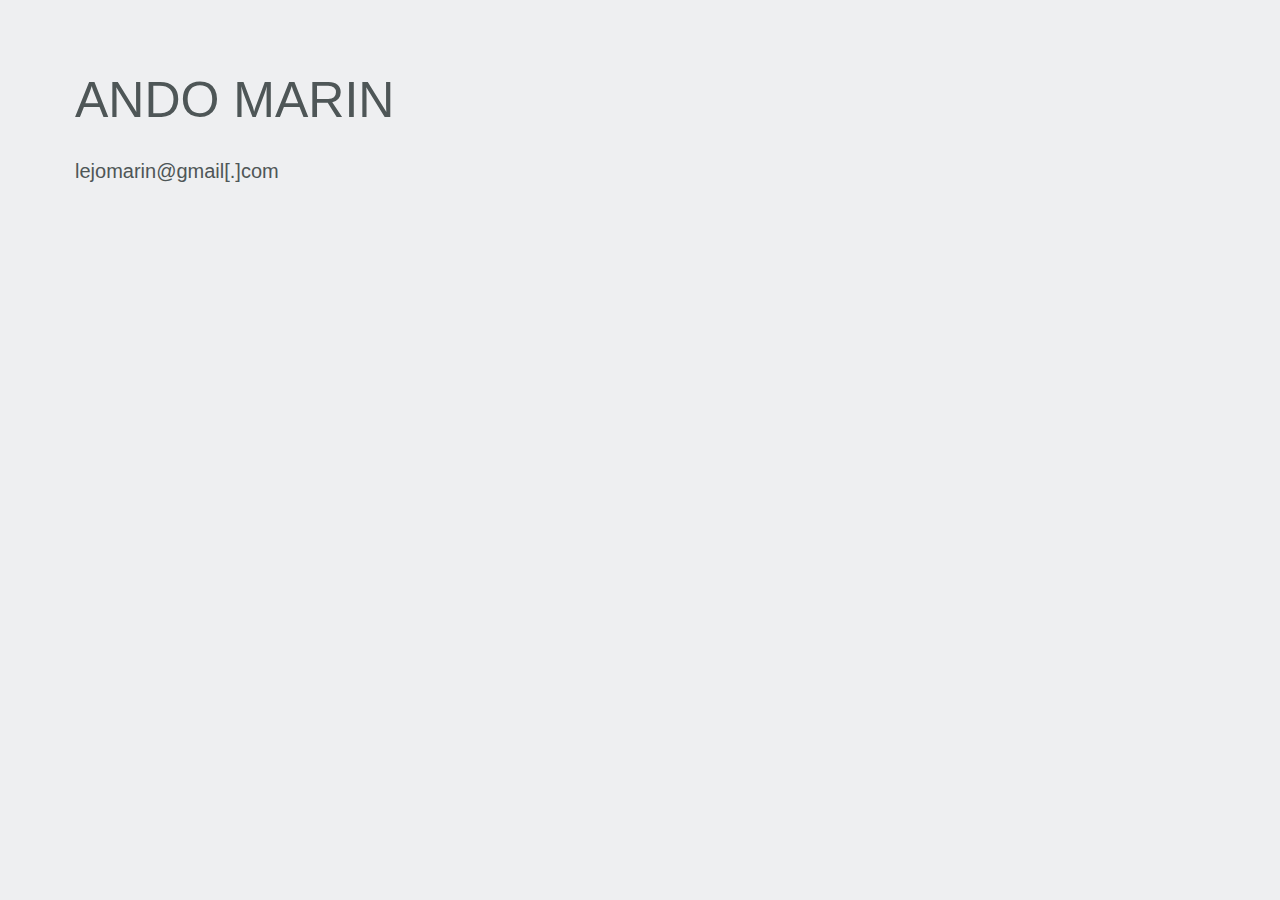
==== contact.html @ 566b96cc "Reorganized repository structure and added initial files" ====
<!DOCTYPE html>
<html lang="en">
<head>
    <meta charset="UTF-8">
    <meta name="viewport" content="width=device-width, initial-scale=1.0">
    <title>Photography Portfolio</title>
    <link rel="stylesheet" href="styles.css">
    <link href="https://fonts.googleapis.com/css2?family=Rubik:wght@300&display=swap" rel="stylesheet">
</head>
<body>
    <header>
        <div class="logo"><a href="index.html">Ando Marin</a></div>
        <div class="description-text">lejomarin@gmail[.]com</div>
        </a></div>
        </nav>
    </header>
</body>
</html>
---- styles.css ----
body, html {
    margin: 0;
    padding: 0;
    width: 100%;
    height: 100%;
    font-family: 'Helvetica Neue', Helvetica, Arial, sans-serif; /*Rubik', sans-serif;  Changed to Rubik Light*/
    color: #333;
    background-color: rgb(238, 239, 241);
}

header {
    position: absolute;
    top: 0;
    left: 0;
    width: 100%;
    display: flex;
    flex-direction: column;
    align-items: flex-start;
    padding: 20px;
    z-index: 2; /* Ensure header is above the banner */
}

.logo {
    font-size: 50px;
    font-weight: 300; /* Rubik Light */
    text-transform: uppercase; /* Ensure the logo text is in uppercase */
    margin-top: 55px;
    margin-left: 55px;
    margin-bottom: 20px;
    line-height: 1;
    color: #4e5657; /* Ensure the logo text is visible over the image */
}

.logo a {
    text-decoration: none;
    color: inherit;
}

.subtitle {
    font-size: 20px; /* Smaller font size */
    color: #8d8f90; /* Lighter color */
    margin-top: 10px;
    margin-left: 55px; /* Align with logo */
}


.description-text {
    font-size: 20px; /* Smaller font size */
    color: #4e5657; /* Lighter color */
    margin-top: 15px;
    margin-left: 55px; /* Align with logo */

}

nav {
    display: flex;
    flex-direction: column;
    align-items: flex-start;
}

nav a {
    margin: 10px 0;
    margin-left: 55px;
    text-decoration: none;
    color: #8d8f90; /* Ensure the nav links are visible over the image */
    font-size: 18px;
    position: relative;
}

.dropdown {
    position: relative;
    margin-bottom: 10px;
}

.dropdown-content {
    display: none;
    position: static;
    background-color: transparent;
    z-index: 1;
    margin-top: 10px;
}

.dropdown-content a {
    color: #979a9b; /* Lighter shade */
    padding: 10px 0;
    text-decoration: none;
    display: block;
    font-size: 18px;
    padding-left: 20px;
}

.dropdown:hover .dropdown-content {
    display: block;
}

.main-content {
    display: flex;
    flex-direction: row;
    justify-content: flex-start; /* Align content to the start */
    align-items: flex-start; /* Align items to the start */
    overflow: visible; /* Prevent overflow */


    padding: 20px;
    margin-top: 100px; /* Adjust based on header size */
    width: 100%;
    height: calc(100% - 160px); /* Ensure the main content takes full height */
}

.photo-gallery {
    display: flex;
    flex-direction: row; /* Horizontal layout */
    align-items: flex-start; /* Align items to the top */
    overflow-x: auto; /* Enable horizontal scrolling */

    /*width: calc(100% - 90px);  Adjust based on header width */
    max-width: 100%; /* Limit the width of the gallery */
    margin: auto; /* Center the gallery */
    
    
    margin-left: 35%;
    
    
    padding-bottom: 20px; /* Add padding to prevent scrollbar overlap */
}

.photo-gallery img {
    width: 40%; /* Scale images to 40% of their original size */
    margin-right: 30px; /* Add some spacing between images */
    flex-shrink: 0; /* Prevent images from shrinking */
}

/* Specific styles for the Santa Marta gallery */
.photo-gallery-marta img {
    width: 65%; /* Scale images to 60% of their original size for this gallery */
}

.about-photo {
    text-align: left;
    margin-bottom: 20px;
    margin-right: 100px; /* Move photo slightly to the left */
}

.about-photo img {
    max-width: 500px;
    margin-left: 60px;
    height: auto;
    border-radius: 10px;
    box-shadow: 0 4px 8px rgba(0, 0, 0, 0.1);
}

.biography {
    max-width: 60%; /* Adjust the max-width to make it less constrained */
    text-align: left;
    margin-left: 55px; /* Align with the content */
    margin-right: 55px; 
}

.biography p { 
    font-size: 18px;
    line-height: 1.6;
    color: #4e5657;
    margin-top: 20px; /* Add some margin to the top for spacing */
}


.banner {
    position: absolute;
    top: 0;
    left: 0;
    width: 100%;
    height: 100%;
    background: url('images/banners/banner-1.jpg') no-repeat center center;
    background-size: cover; /* Ensure the image covers the whole viewport */
    z-index: 1; /* Ensure the banner is behind the header */
}

/* Modal (background) */
.modal {
    display: none; 
    position: fixed; 
    z-index: 3; 
    left: 0;
    top: 25px;
    width: 100%;
    height: 100%;
    overflow: auto; 
    background-color: rgb(0,0,0); 
    background-color: rgba(238, 243, 243,0.9); 
}

/* Modal Content (image) */
.modal-content {
    margin: auto;
    display: block;
    width: 80%;
    max-width: 600px;
}

/* Caption of Modal Image */
.modal-content, #caption { 
    animation-name: zoom;
    animation-duration: 0.6s;
}

@keyframes zoom {
    from {transform:scale(0)} 
    to {transform:scale(1)}
}

/* The Close Button */
.close {
    position: absolute;
    top: 15px;
    right: 35px;
    color: #f1f1f1;
    font-size: 40px;
    font-weight: bold;
    transition: 0.3s;
}

.close:hover,
.close:focus {
    color: #bbb;
    text-decoration: none;
    cursor: pointer;
}


.prev, .next {
    cursor: pointer;
    position: absolute;
    top: 50%;
    width: auto;
    padding: 16px;
    margin-top: -50px;
    color: #8d8f90;
    font-weight: bold;
    font-size: 40px;
    transition: 0.6s ease;
    user-select: none;
    -webkit-user-select: none;
}

.prev {
    left: 0;
}

.next {
    right: 0;
}

.prev:hover, .next:hover {
    color: #bbb;
}

@media (max-width: 768px) {
    .logo {
        font-size: 40px; /* Adjust font size for smaller screens */
        margin-left: 25px;
        
    }

    .subtitle {
        font-size: 18px; /* Adjust subtitle font size for smaller screens */
        margin-left: 20px; /* Adjust margin for smaller screens */
    }

    .description-text {
        margin-bottom: 65px;
    }

    .main-content {
        
        flex-direction: column; /* Stack items vertically */
        align-items: left;
        height: auto; /* Allow scrolling */
        overflow: visible; /* Enable scrolling */
        
    }

    .biography {
        max-width: 90%; /* Increase max-width for smaller screens */
        margin-left: 30px; /* Adjust margin for smaller screens */
        margin-right: 20px; /* Adjust margin for smaller screens */
    }

    .about-photo {
        text-align: left; /* Center content on small screens */
        margin-left: -50px; /* Adjust margin for smaller screens */
        margin-right: 20px;  /*Center photo*/
        width: 90%;
    }

    .about-photo img {
        width: 100%; /* Adjust width for small screens */
        max-width: none; /* Remove max-width constraint */
        margin-bottom: 20px;

    }

    .photo-gallery { /* finally solved my issue on mobile by figuring this one out */
        align-items: left; /* i inspected the page and realised it was this div/class, not the next one*/
        margin-left: 10px;
        flex-wrap: wrap;
    }

    .photo-gallery img {
        align-items: left;
        width: 90%; /* Full width for mobile */
        max-width: none; /* Remove max-width constraint */
        margin-top: 80px;
        
        margin-bottom: 20px; /* Space between stacked images */
    }
}

@media (max-width: 480px) {
    header {
        align-items: center;
    }

    .logo {
        font-size: 48px;
        margin-bottom: 20px;
    }

    .subtitle {
        font-size: 20px; /* Smaller font size */
        margin-top: 5px; /* Smaller margin */
        margin-left: 35px;
    }

    nav {
        align-items: center;
    }

    nav a {
        font-size: 14px;
        text-align: center;
    }

    .main-content {
        flex-direction: column;
        align-items: flex-start;
        width: 100%; /* Full width */
    }

    .photo-gallery {
        flex-direction: column; /* Stack photos vertically on mobile */
        align-items: center;
        width: 100%; /* Full width */
        padding-bottom: 20px;
    }

    .photo-gallery img {
        width: 100%; /* Adjust width for mobile */
        max-width: 300px;
        margin-bottom: 20px; /* Space between stacked images */
    }

    .biography {
        max-width: 100%; /* Full width for extra small screens */
        margin-left: 20px; /* Adjust margin for extra small screens */
        margin-right: 20px; /* Adjust margin for extra small screens */

    }

    .about-photo {
        /* Center photo on extra small screens */
        margin: 20px auto; /* Center photo on extra small screens */

        text-align: center;
        width: 100%;
    }

    .about-photo img {
        width: 100%; /* Full width for extra small screens */
        max-width: none; /* Remove max-width constraint */
    }
}
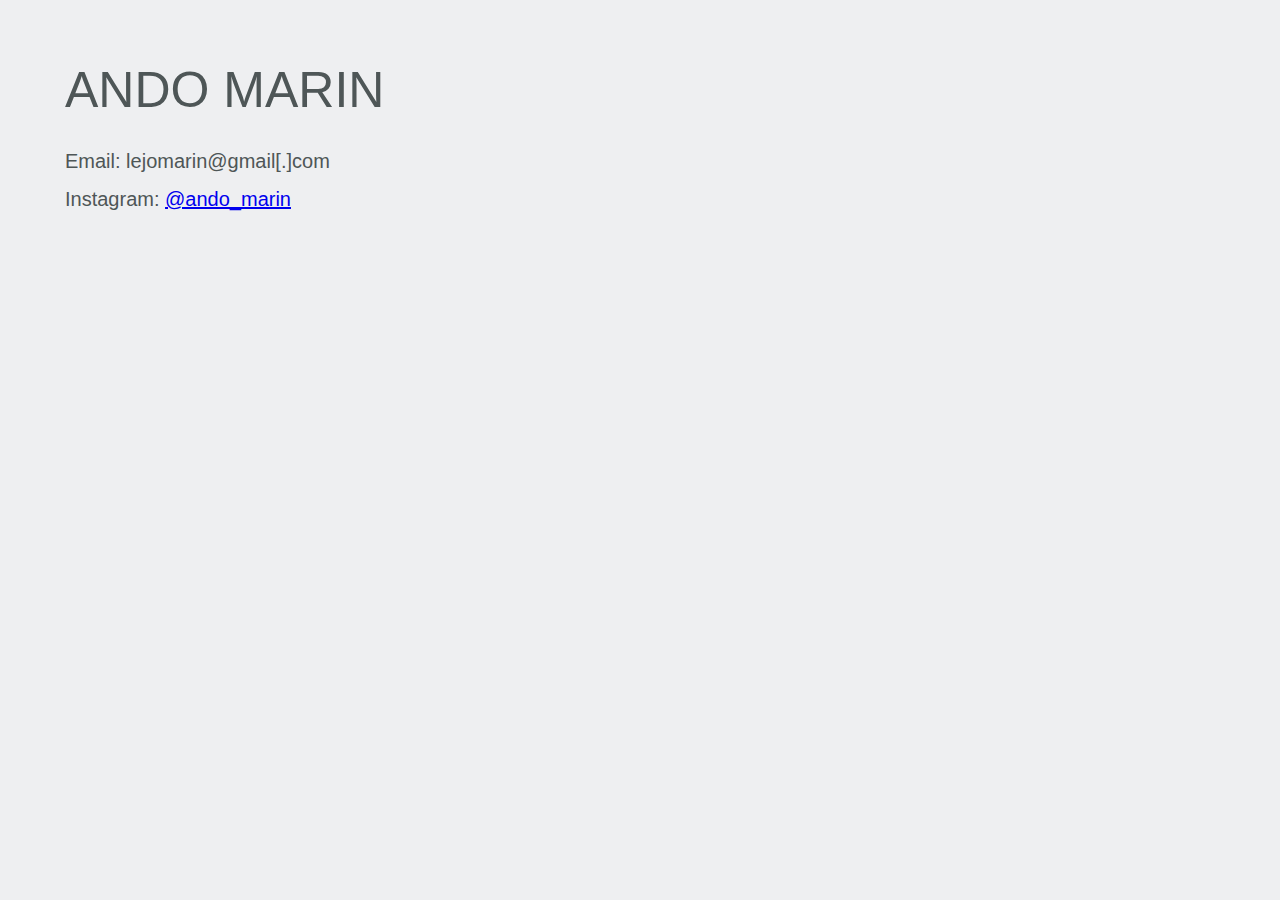
==== commit 85d68698: "add ig link in contact" ====
--- a/contact.html
+++ b/contact.html
@@ -10,7 +10,8 @@
 <body>
     <header>
         <div class="logo"><a href="index.html">Ando Marin</a></div>
-        <div class="description-text">lejomarin@gmail[.]com</div>
+        <div class="description-text">Email: lejomarin@gmail[.]com</div>
+        <div class="description-text">Instagram: <a href="https://www.instagram.com/ando_marin/">@ando_marin</a> </div>
         </a></div>
         </nav>
     </header>
--- a/styles.css
+++ b/styles.css
@@ -3,20 +3,23 @@
     padding: 0;
     width: 100%;
     height: 100%;
+
+    overflow-x: hidden;
+
     font-family: 'Helvetica Neue', Helvetica, Arial, sans-serif; /*Rubik', sans-serif;  Changed to Rubik Light*/
     color: #333;
     background-color: rgb(238, 239, 241);
 }
 
 header {
-    position: absolute;
+    position: relative;
     top: 0;
     left: 0;
     width: 100%;
     display: flex;
     flex-direction: column;
     align-items: flex-start;
-    padding: 20px;
+    padding: 10px;
     z-index: 2; /* Ensure header is above the banner */
 }
 
@@ -24,6 +27,7 @@
     font-size: 50px;
     font-weight: 300; /* Rubik Light */
     text-transform: uppercase; /* Ensure the logo text is in uppercase */
+
     margin-top: 55px;
     margin-left: 55px;
     margin-bottom: 20px;
@@ -102,7 +106,7 @@
 
 
     padding: 20px;
-    margin-top: 100px; /* Adjust based on header size */
+    margin-top: 30px; /* Adjust based on header size */
     width: 100%;
     height: calc(100% - 160px); /* Ensure the main content takes full height */
 }
@@ -255,9 +259,17 @@
 }
 
 @media (max-width: 768px) {
+    header {
+        width: 90%;
+        font-size: 70px;
+        margin-bottom: 5px;
+    }
+
     .logo {
-        font-size: 40px; /* Adjust font size for smaller screens */
-        margin-left: 25px;
+        font-size: 70px; /* Adjust font size for smaller screens */
+        width: 100%;
+        margin-left: 5px;
+        margin-bottom: 10px;
         
     }
 
@@ -267,7 +279,7 @@
     }
 
     .description-text {
-        margin-bottom: 65px;
+        margin-bottom: 25px;
     }
 
     .main-content {
@@ -275,27 +287,27 @@
         flex-direction: column; /* Stack items vertically */
         align-items: left;
         height: auto; /* Allow scrolling */
-        overflow: visible; /* Enable scrolling */
-        
+        overflow-y: visible; /* Enable scrolling */
     }
 
     .biography {
-        max-width: 90%; /* Increase max-width for smaller screens */
-        margin-left: 30px; /* Adjust margin for smaller screens */
+        max-width: 100%; /* Increase max-width for smaller screens */
+        margin-left: 0px; /* Adjust margin for smaller screens */
         margin-right: 20px; /* Adjust margin for smaller screens */
     }
 
     .about-photo {
         text-align: left; /* Center content on small screens */
-        margin-left: -50px; /* Adjust margin for smaller screens */
+        margin-left: 0px; /* Adjust margin for smaller screens */
         margin-right: 20px;  /*Center photo*/
-        width: 90%;
+        width: 80%;
     }
 
     .about-photo img {
-        width: 100%; /* Adjust width for small screens */
-        max-width: none; /* Remove max-width constraint */
+        width: 80%; /* Adjust width for small screens */
+        max-width: 90%; /* Remove max-width constraint */
         margin-bottom: 20px;
+        margin-left: 10px;
 
     }
 
@@ -307,9 +319,9 @@
 
     .photo-gallery img {
         align-items: left;
-        width: 90%; /* Full width for mobile */
+        width: 100%; /* Full width for mobile */
         max-width: none; /* Remove max-width constraint */
-        margin-top: 80px;
+        margin-top: 20px;
         
         margin-bottom: 20px; /* Space between stacked images */
     }
@@ -318,26 +330,28 @@
 @media (max-width: 480px) {
     header {
         align-items: center;
+        margin-bottom: 10px;
     }
 
     .logo {
         font-size: 48px;
-        margin-bottom: 20px;
+        margin-bottom: 10px;
     }
 
     .subtitle {
         font-size: 20px; /* Smaller font size */
         margin-top: 5px; /* Smaller margin */
         margin-left: 35px;
+
     }
 
     nav {
-        align-items: center;
+        align-items: left;
     }
 
     nav a {
         font-size: 14px;
-        text-align: center;
+        text-align: left;
     }
 
     .main-content {
@@ -360,22 +374,21 @@
     }
 
     .biography {
-        max-width: 100%; /* Full width for extra small screens */
-        margin-left: 20px; /* Adjust margin for extra small screens */
+        max-width: 80%; /* Full width for extra small screens */
+        /*margin-left: 0px;  Adjust margin for extra small screens */
         margin-right: 20px; /* Adjust margin for extra small screens */
 
     }
 
     .about-photo {
         /* Center photo on extra small screens */
-        margin: 20px auto; /* Center photo on extra small screens */
-
-        text-align: center;
-        width: 100%;
+        margin: auto; /* Center photo on extra small screens */
+        text-align: left;
     }
 
     .about-photo img {
-        width: 100%; /* Full width for extra small screens */
-        max-width: none; /* Remove max-width constraint */
-    }
-}
+        margin: 0px;
+        width: 90%; /* Full width for extra small screens */
+        max-width: 90%; /* Remove max-width constraint */
+    }
+}
